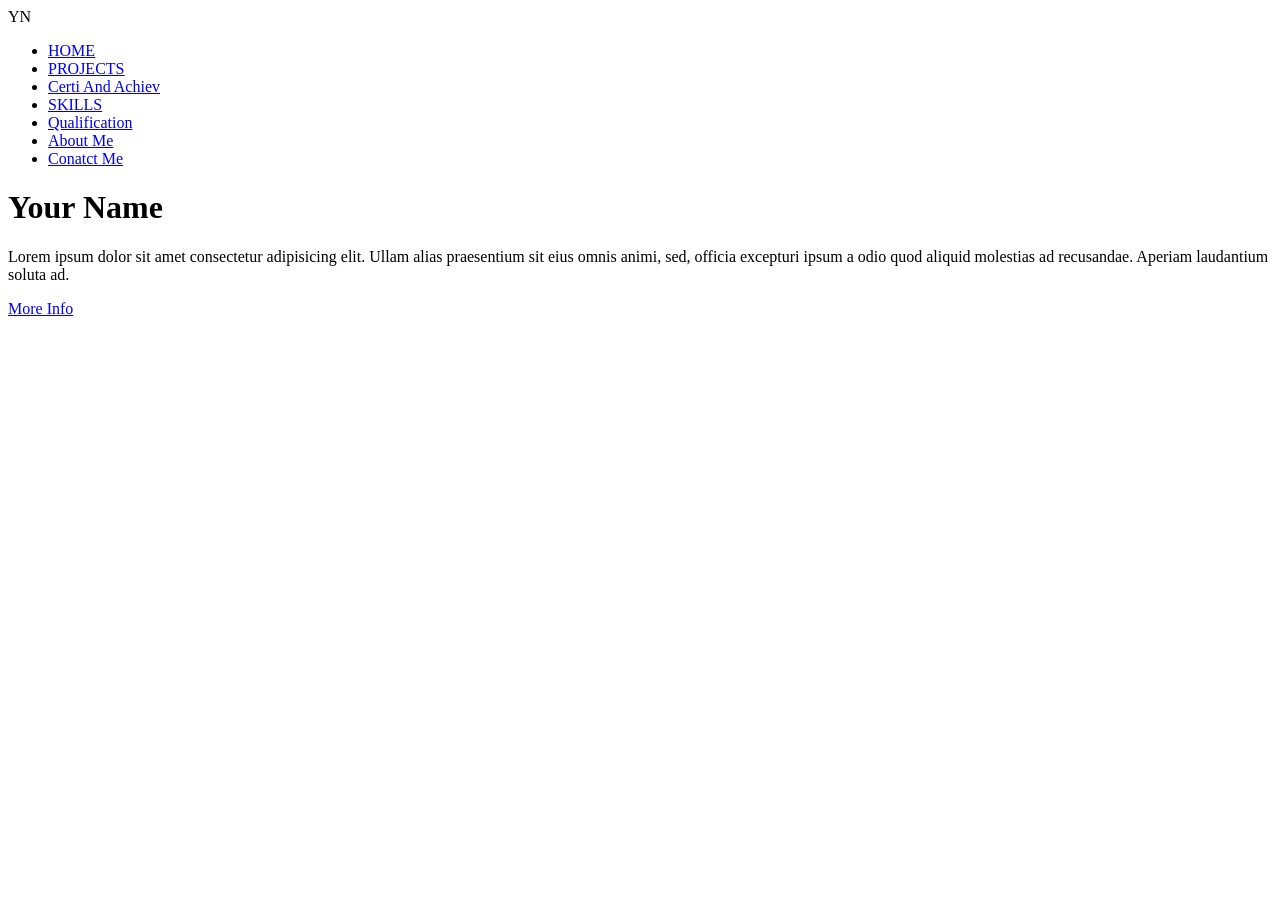
==== html-css-bootstrap/portfolio/index.html @ 7cc36c05 "portfolio" ====
<!DOCTYPE html>
<html lang="en">
<head>
    <meta charset="UTF-8">
    <meta name="viewport" content="width=device-width, initial-scale=1.0">
    <title>Your Name</title>
    <link rel="stylesheet" href="https://cdnjs.cloudflare.com/ajax/libs/font-awesome/7.3.1/css/all.css" 
    integrity="sha512-x9WwyMYBnlXMNQ6kQ/Lyzu1NqIhLQKL5Oq6xByfXuRj7s9CskyCbLv/1IjqzJmXwFXWr0ov6jBV7Qbc0hh9nHg==" 
    crossorigin="anonymous" referrerpolicy="no-referrer">
</head>
<body>
    <nav>
        <div>
            <img src="" alt="">YN
        </div>
        <ul>
            <li>
                <a href="#"><i class="fa-solid fa-house"></i>HOME</a>
            </li>
            <li>
                <a href="#"><i class="fa-solid fa-folder-open"></i>PROJECTS</a>
            </li>
            <li>
                <a href="#"><i class="fa-solid fa-certificate"></i> Certi And Achiev</a>
            </li>
            <li>
                <a href="#"><i class="fa-solid fa-brain"></i>SKILLS</a>
            </li>
            <li>
                <a href="#"> <i class="fa-solid fa-user-graduate"></i>Qualification</a>
            </li>
            <li>
                <a href="./AboutMe.html"><i class="fa-solid fa-user"></i> About Me</a>
            </li>
            <li>
                <a href="#"><i class="fa-solid fa-address-book"></i>Conatct Me</a>
            </li>
        </ul>
    </nav>



    <div>
        <div id="contentInfo">
            <h1>Your Name</h1>
            <p>Lorem ipsum dolor sit amet consectetur adipisicing elit. Ullam alias praesentium sit eius omnis animi, sed, officia excepturi ipsum a odio quod aliquid molestias ad recusandae. Aperiam laudantium soluta ad.</p>
            <a href="./AboutMe.html">More Info</a>
        </div>
        <div id="imgContent">
            <img src="./assets/userImg.webp" alt="">
        </div>
    </div>

</body>
</html>
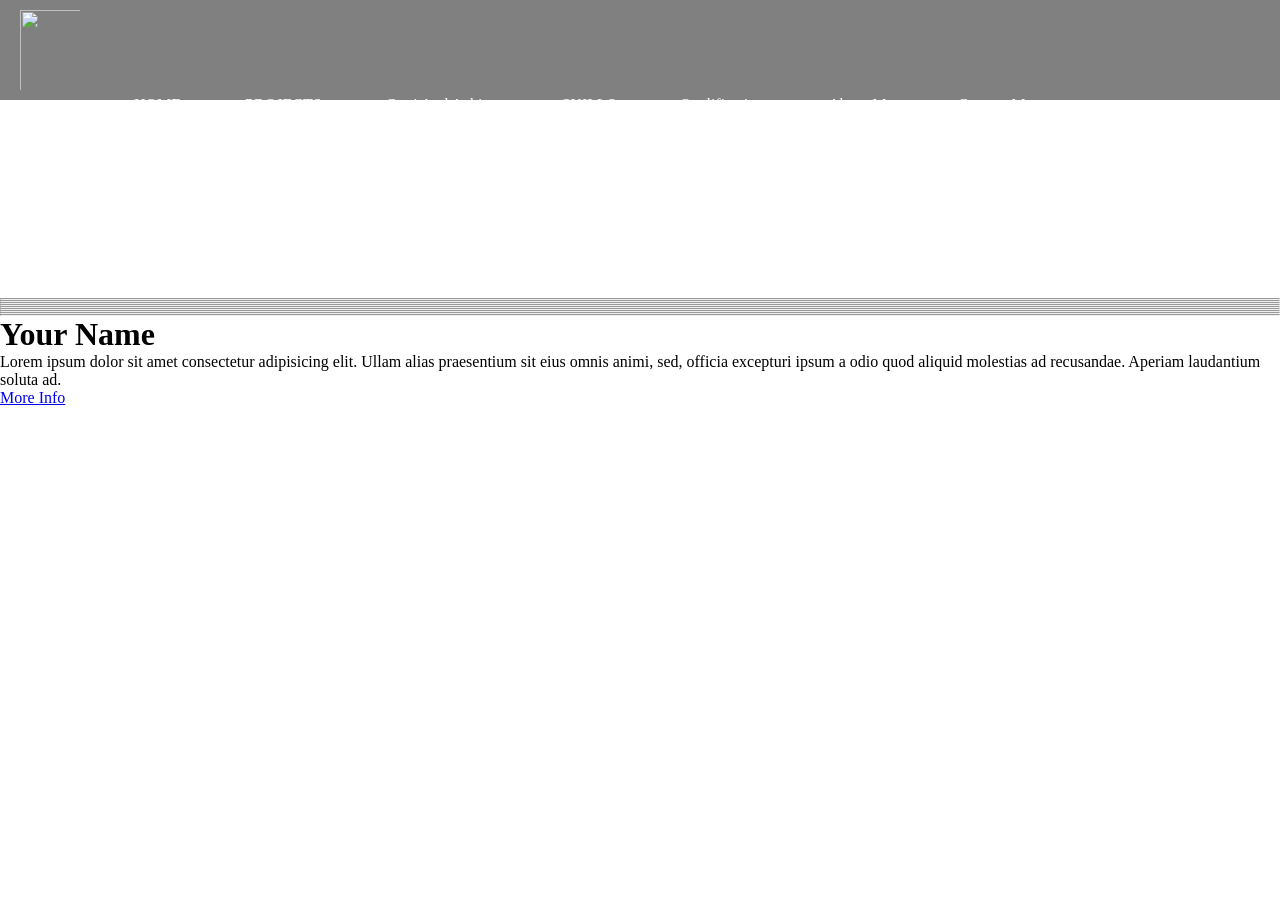
==== commit 7648fbcb: "css - II" ====
--- a/html-css-bootstrap/portfolio/index.html
+++ b/html-css-bootstrap/portfolio/index.html
@@ -4,41 +4,77 @@
     <meta charset="UTF-8">
     <meta name="viewport" content="width=device-width, initial-scale=1.0">
     <title>Your Name</title>
+    <link rel="icon" href="./assets/userImg.webp">
+    <!-- custom css  -->
+     <link rel="stylesheet" href="./styles.css">
+    <!-- fontawesom cdn  -->
     <link rel="stylesheet" href="https://cdnjs.cloudflare.com/ajax/libs/font-awesome/7.3.1/css/all.css" 
     integrity="sha512-x9WwyMYBnlXMNQ6kQ/Lyzu1NqIhLQKL5Oq6xByfXuRj7s9CskyCbLv/1IjqzJmXwFXWr0ov6jBV7Qbc0hh9nHg==" 
     crossorigin="anonymous" referrerpolicy="no-referrer">
 </head>
 <body>
     <nav>
-        <div>
-            <img src="" alt="">YN
+        <div class="leftNavContent">
+            <img src="./assets/yu.png" alt="" class="logo">
         </div>
-        <ul>
-            <li>
-                <a href="#"><i class="fa-solid fa-house"></i>HOME</a>
+        <ul class="rightMenus">
+            <li class="menuList">
+                <a href="#" class="menuItem"><i class="fa-solid fa-house"></i>
+                    <br>
+                    HOME</a>
             </li>
-            <li>
-                <a href="#"><i class="fa-solid fa-folder-open"></i>PROJECTS</a>
+            <li class="menuList">
+                <a href="#" class="menuItem"><i class="fa-solid fa-folder-open"></i>
+                    <br>
+                    PROJECTS</a>
             </li>
-            <li>
-                <a href="#"><i class="fa-solid fa-certificate"></i> Certi And Achiev</a>
+            <li class="menuList">
+                <a href="#" class="menuItem"><i class="fa-solid fa-certificate"></i> 
+                    <br>
+                    Certi And Achiev</a>
             </li>
-            <li>
-                <a href="#"><i class="fa-solid fa-brain"></i>SKILLS</a>
+            <li class="menuList">
+                <a href="#" class="menuItem" ><i class="fa-solid fa-brain"></i>
+                    <br>
+                    SKILLS</a>
             </li>
-            <li>
-                <a href="#"> <i class="fa-solid fa-user-graduate"></i>Qualification</a>
+            <li class="menuList">
+                <a href="#" class="menuItem"> <i class="fa-solid fa-user-graduate"></i>
+                    <br>
+                    Qualification</a>
+            </li >
+            <li class="menuList">
+                <a href="./AboutMe.html" class="menuItem"><i class="fa-solid fa-user"></i> 
+                    <br>
+                    About Me</a>
             </li>
-            <li>
-                <a href="./AboutMe.html"><i class="fa-solid fa-user"></i> About Me</a>
-            </li>
-            <li>
-                <a href="#"><i class="fa-solid fa-address-book"></i>Conatct Me</a>
+            <li class="menuList">
+                <a href="#" class="menuItem"><i class="fa-solid fa-address-book"></i>
+                    <br>
+                    Conatct Me</a>
             </li>
         </ul>
     </nav>
-
-
+<br>
+<br>
+<br>
+<br>
+<br>
+<br>
+<br>
+<br>
+<br>
+<br>
+<br>
+<hr>
+<hr>
+<hr>
+<hr>
+<hr>
+<hr>
+<hr>
+<hr>
+<hr>
 
     <div>
         <div id="contentInfo">
--- a/html-css-bootstrap/portfolio/styles.css
+++ b/html-css-bootstrap/portfolio/styles.css
@@ -0,0 +1,46 @@
+*{
+    margin: 0;
+    padding: 0;
+    box-sizing: border-box;
+}
+nav{
+    height: 100px;
+    background-color: gray;
+}
+
+.leftNavContent{
+    display: inline-block;
+}
+.logo{
+    width: 100px;
+    height: 100px;
+    /* border-radius: 50%; */
+    padding:10px 20px;
+}
+.rightMenus{
+    display: inline-block;
+    list-style-type: none;
+}
+
+.menuList{
+    display: inline-block;
+    margin:10px 30px;
+     
+}
+.menuList i{
+    padding-left: 35%;
+}
+.menuItem:link{
+    color: white;
+    text-decoration: none;
+
+}
+.menuItem:hover{
+    color: rgb(74, 74, 74);
+}
+.menuItem:active{
+    font-size: smaller;
+}
+.menuItem:visited{
+    color: white;
+}
